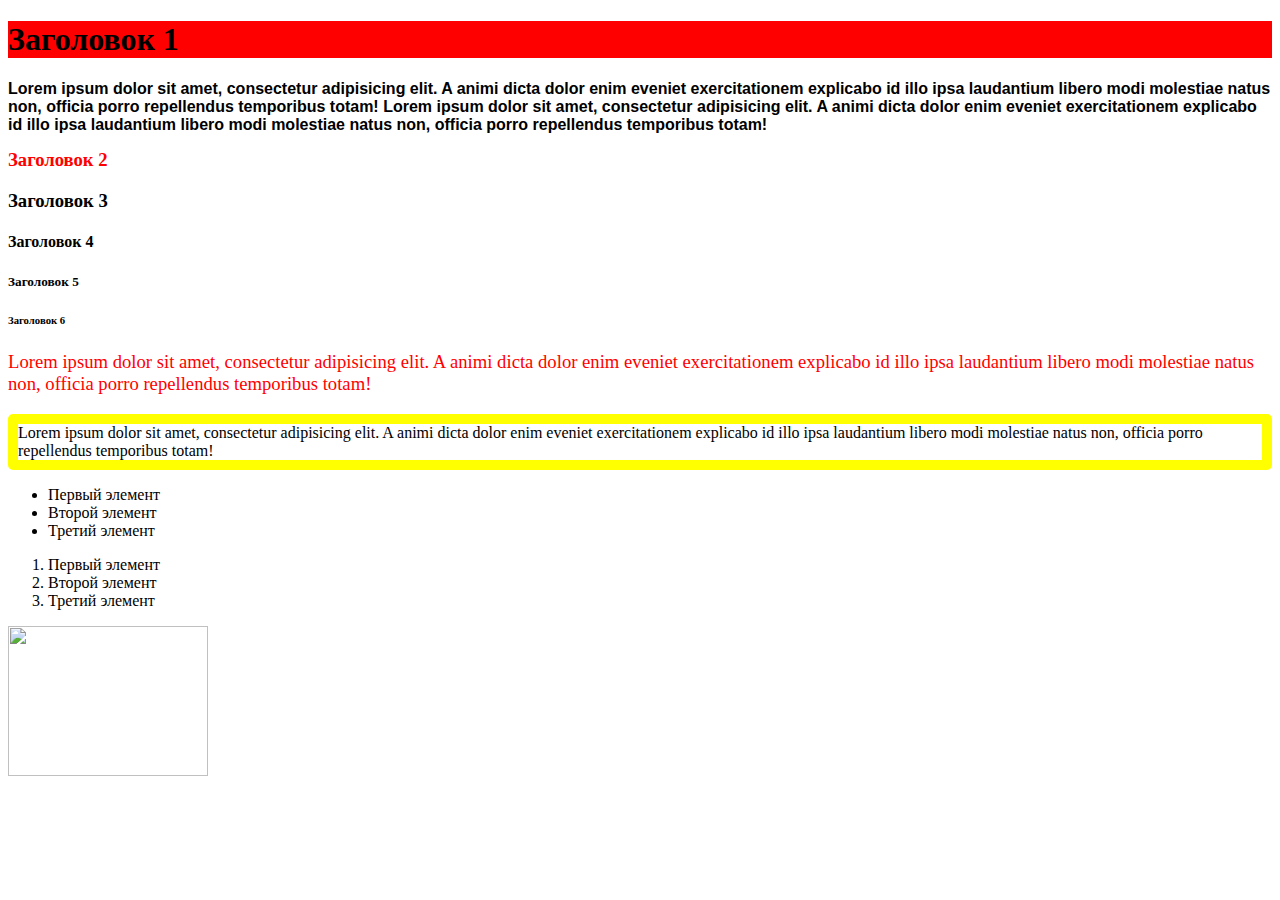
==== index.html @ 2c146835 "котик)" ====
<!DOCTYPE html>
<html lang="en">
<head>
    <link rel="stylesheet" href="style.css">
    <meta charset="UTF-8">
    <title>Доска объявлений</title>
</head>
<body>
    <h1>Заголовок 1</h1>
    <div>
        <span>
            Lorem ipsum dolor sit amet, consectetur adipisicing elit.
            A animi dicta dolor enim eveniet exercitationem explicabo id illo
            ipsa laudantium libero modi molestiae natus non, officia porro
            repellendus temporibus totam!
        </span>
        <span>
            Lorem ipsum dolor sit amet, consectetur adipisicing elit.
            A animi dicta dolor enim eveniet exercitationem explicabo id illo
            ipsa laudantium libero modi molestiae natus non, officia porro
            repellendus temporibus totam!
        </span>
    </div>
    <h2 class="par-1">Заголовок 2</h2>
    <h3>Заголовок 3</h3>
    <h4>Заголовок 4</h4>
    <h5>Заголовок 5</h5>
    <h6>Заголовок 6</h6>

    <p class="par-1">
        Lorem ipsum dolor sit amet, consectetur adipisicing elit.
        A animi dicta dolor enim eveniet exercitationem explicabo id illo
        ipsa laudantium libero modi molestiae natus non, officia porro
        repellendus temporibus totam!
    </p>
    <p class="par-2">
        Lorem ipsum dolor sit amet, consectetur adipisicing elit.
        A animi dicta dolor enim eveniet exercitationem explicabo id illo
        ipsa laudantium libero modi molestiae natus non, officia porro
        repellendus temporibus totam!
    </p>
    <ul>
        <li>Первый элемент</li>
        <li>Второй элемент</li>
        <li>Третий элемент</li>
    </ul>
    <ol>
        <li>Первый элемент</li>
        <li>Второй элемент</li>
        <li>Третий элемент</li>
    </ol>
    <img src="cat.jpg" height="150" width="200">
    
</body>
</html>
---- style.css ----
h1
{
 background: red;
}

.par-1
{
font-size: 14pt;
color: red;
}

.par-2
{
border: 10px solid yellow;
border-radius: 5px;
}

div
{
font-family: Arial;
font-weight: bold;
}
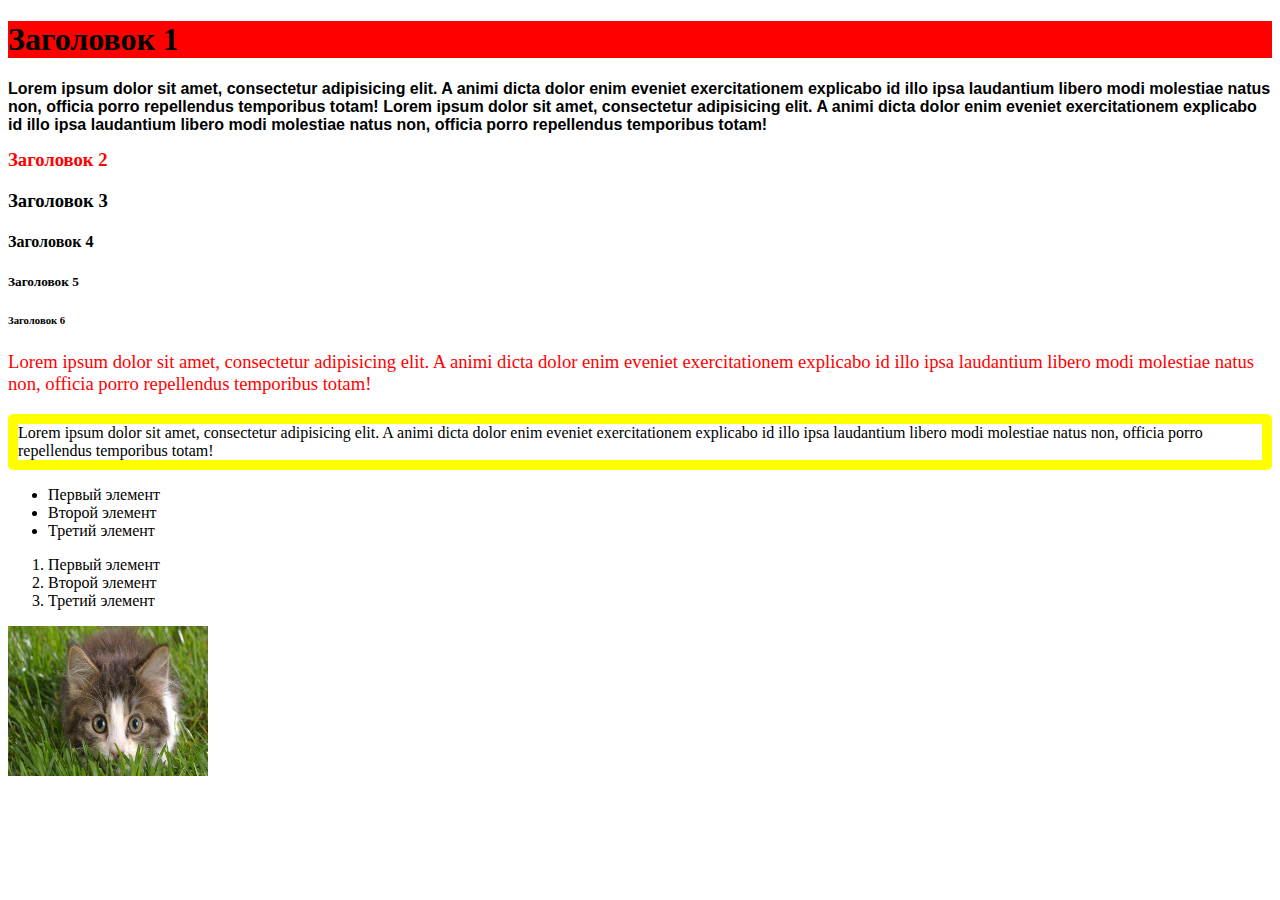
==== commit 11488b78: "котика исправил и добавил картинку)" ====
--- a/index.html
+++ b/index.html
@@ -49,7 +49,7 @@
         <li>Второй элемент</li>
         <li>Третий элемент</li>
     </ol>
-    <img src="cat.jpg" height="150" width="200">
+    <img src="cat.jpeg" height="150" width="200">
     
 </body>
 </html>
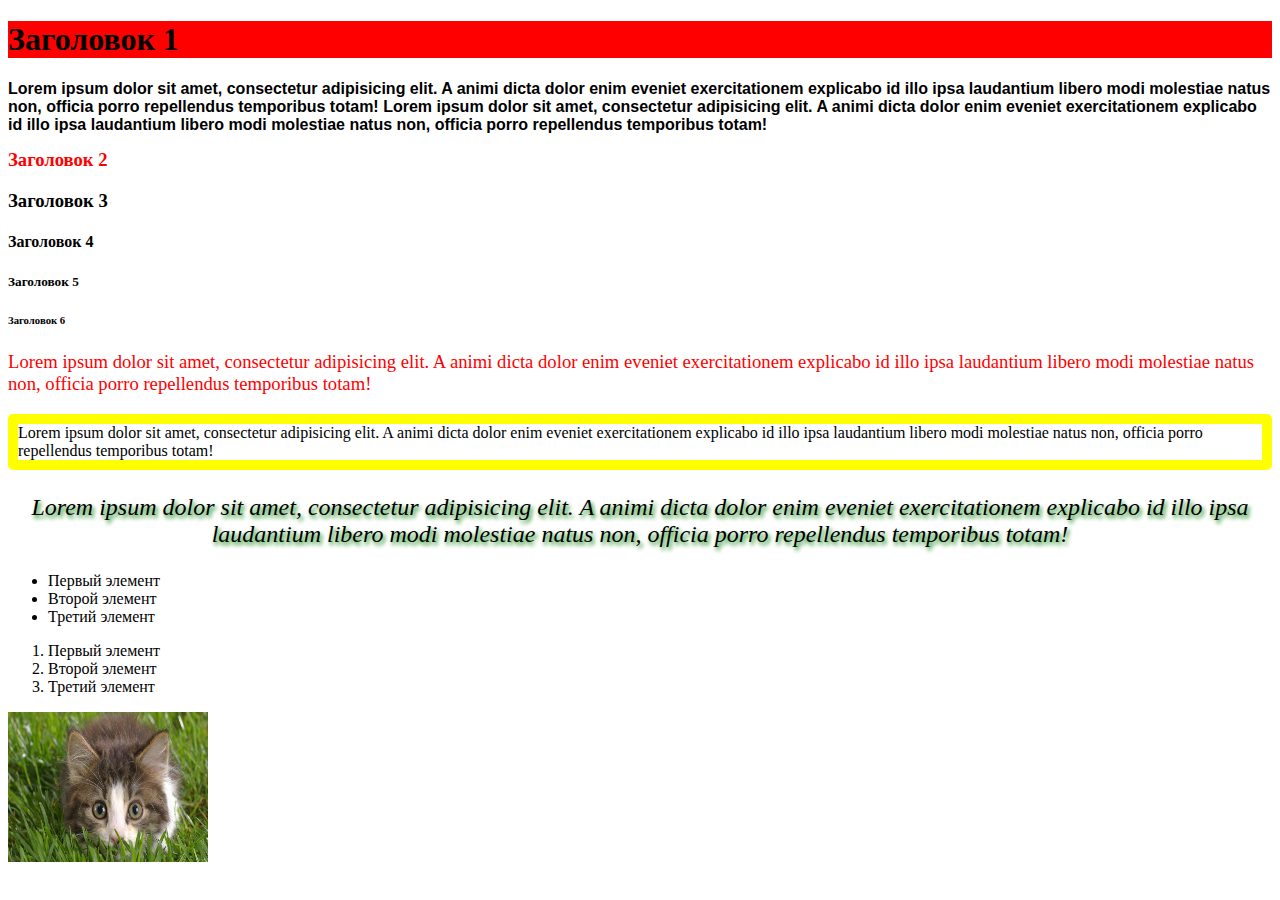
==== commit c8130b0e: "сделал параграф и стилизовал его" ====
--- a/index.html
+++ b/index.html
@@ -39,6 +39,13 @@
         ipsa laudantium libero modi molestiae natus non, officia porro
         repellendus temporibus totam!
     </p>
+    <p class="par-3">
+        Lorem ipsum dolor sit amet, consectetur adipisicing elit.
+        A animi dicta dolor enim eveniet exercitationem explicabo id illo
+        ipsa laudantium libero modi molestiae natus non, officia porro
+        repellendus temporibus totam!
+
+    </p>
     <ul>
         <li>Первый элемент</li>
         <li>Второй элемент</li>
@@ -53,3 +60,4 @@
     
 </body>
 </html>
+
--- a/style.css
+++ b/style.css
@@ -15,6 +15,15 @@
 border-radius: 5px;
 }
 
+.par-3
+{
+font-size: 24px;
+font-style: italic;
+text-align: center;
+text-shadow: green 2px 3px 4px
+}
+
+
 div
 {
 font-family: Arial;
